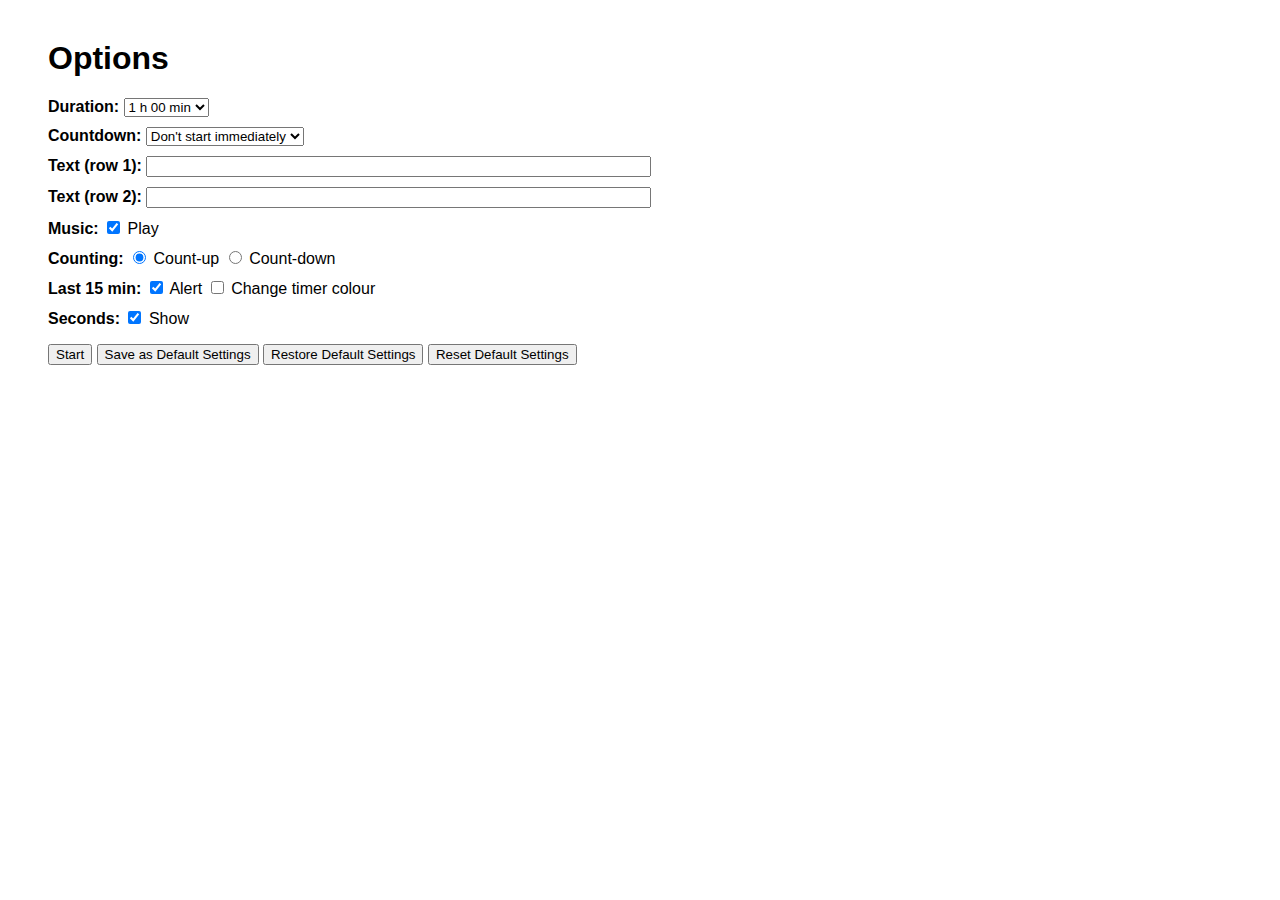
==== index.html @ 93aac731 "Start on timer window" ====
<html>

<head>
	<title>Timer Options</title>
	<link rel="stylesheet" type="text/css" href="styles.css">
</head>

<body>
	<div id="options" style="margin: 40px">
		<h1>Options</h1>
		<form>
			<div class="form-row">
				<span class="header">Duration:</span>
				<select name="duration">
					<option value="60">1 h 00 min</option>
					<option value="90">1 h 30 min</option>
					<option value="120">2 h 00 min</option>
					<option value="135">2 h 15 min</option>
					<option value="180">3 h 00 min</option>
				</select>
			</div>
			<div class="form-row">
				<span class="header">Countdown:</span>
				<select name="countdown-duration">
					<option value="-1">Don't start immediately</option>
					<option value="3">3 s</option>
					<option value="5">5 s</option>
					<option value="10">10 s</option>
					<option value="15">15 s</option>
					<option value="60">1 min</option>
					<option value="120">2 min</option>
					<option value="180">3 min</option>
					<option value="300">5 min</option>
				</select>
			</div>
			<div class="form-row">
				<span class="header">Text (row 1):</span>
				<input type="text" size="60" maxlength="60" name="text1">
			</div>
			<div class="form-row">
				<span class="header">Text (row 2):</span>
				<input type="text" size="60" maxlength="60" name="text2">
			</div>
			<div class="form-row">
				<span class="header">Music:</span>
				<input type="checkbox" checked name="play-music"> Play
			</div>
			<div class="form-row">
				<span class="header">Counting:</span>
				<input type="radio" checked name="counting" value="up"> Count-up
				<input type="radio" name="counting" value="down"> Count-down
			</div>
			<div class="form-row">
				<span class="header">Last 15 min:</span>
				<input type="checkbox" checked name="alert15"> Alert
				<input type="checkbox" name="recolour15"> Change timer colour
			</div>
			<div class="form-row">
				<span class="header">Seconds:</span>
				<input type="checkbox" checked name="showsec"> Show
			</div>
		</form>
		<button onclick="start()">Start</button>
		<button onclick="setDefaultOptions()">Save as Default Settings</button>
		<button onclick="restoreDefaultOptions()">Restore Default Settings</button>
		<button onclick="resetDefaultOptions()">Reset Default Settings</button>
	</div>
	<div id="controls" class="centre-text" style="padding-top: 50px" hidden>
		<button>Play (Spacebar)</button> <button>Pause (Spacebar)</button> <button>Stop (S)</button>
	</div>
</body>

<script src="libs/jquery-3.3.1.min.js"></script>
<script src="timer.js"></script>

</html>
---- styles.css ----
body {
	font-family: Arial, Helvetica, "Trebuchet MS", sans-serif;
}

.centre-text {
	text-align: center;
}

form > .form-row {
	margin-bottom: 10px;
}

form > .form-row > .header {
	font-weight: bold;
}

.minor {
	font-size: 50px;
}

#time {
	width: 100%;
	font-size: 250px;
	margin: auto auto;
}
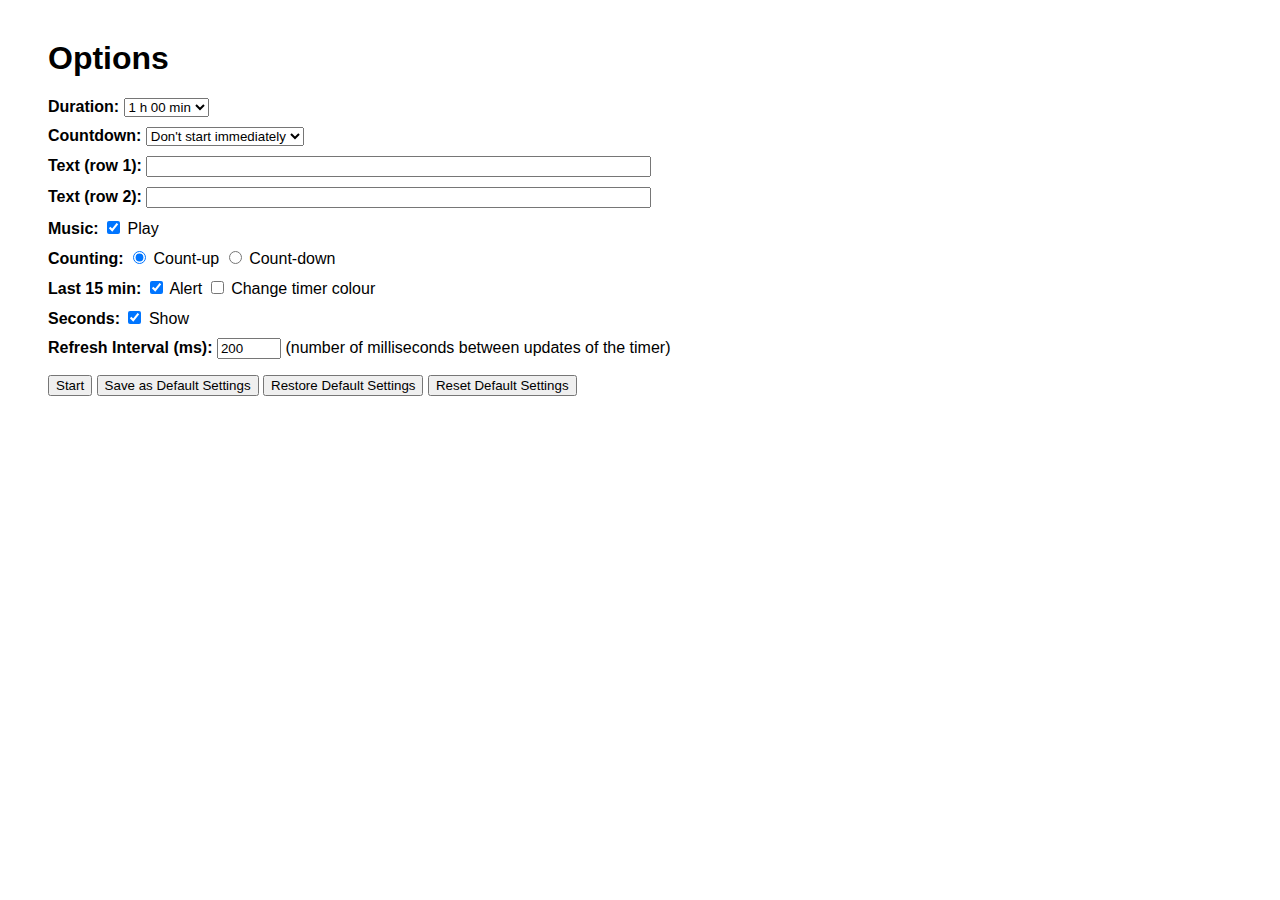
==== commit 045bca8b: "Implement customisation of refresh interval" ====
--- a/index.html
+++ b/index.html
@@ -21,12 +21,13 @@
 			</div>
 			<div class="form-row">
 				<span class="header">Countdown:</span>
-				<select name="countdown-duration">
-					<option value="-1">Don't start immediately</option>
+				<select name="countdown-duration" value="defer">
+					<option value="defer" selected>Don't start immediately</option>
 					<option value="3">3 s</option>
 					<option value="5">5 s</option>
 					<option value="10">10 s</option>
 					<option value="15">15 s</option>
+					<option value="30">30 s</option>
 					<option value="60">1 min</option>
 					<option value="120">2 min</option>
 					<option value="180">3 min</option>
@@ -59,6 +60,10 @@
 				<span class="header">Seconds:</span>
 				<input type="checkbox" checked name="showsec"> Show
 			</div>
+			<div class="form-row">
+				<span class="header">Refresh Interval (ms):</span>
+				<input type="number" name="refresh-interval" step="1" min="10" max="500" value="200"> (number of milliseconds between updates of the timer)
+			</div>
 		</form>
 		<button onclick="start()">Start</button>
 		<button onclick="setDefaultOptions()">Save as Default Settings</button>
@@ -66,11 +71,12 @@
 		<button onclick="resetDefaultOptions()">Reset Default Settings</button>
 	</div>
 	<div id="controls" class="centre-text" style="padding-top: 50px" hidden>
-		<button>Play (Spacebar)</button> <button>Pause (Spacebar)</button> <button>Stop (S)</button>
+		<button id="btn-playpause">Play (Spacebar)</button> <button id="btn-stop">Stop (S)</button>
 	</div>
 </body>
 
 <script src="libs/jquery-3.3.1.min.js"></script>
-<script src="timer.js"></script>
+<script src="common.js"></script>
+<script src="main.js"></script>
 
 </html>--- a/styles.css
+++ b/styles.css
@@ -14,12 +14,16 @@
 	font-weight: bold;
 }
 
-.minor {
-	font-size: 50px;
-}
 
 #time {
 	width: 100%;
 	font-size: 250px;
-	margin: auto auto;
+}
+
+#timer-container {
+	width: 80%;
+}
+
+.neg {
+	color: #6f6f6f;
 }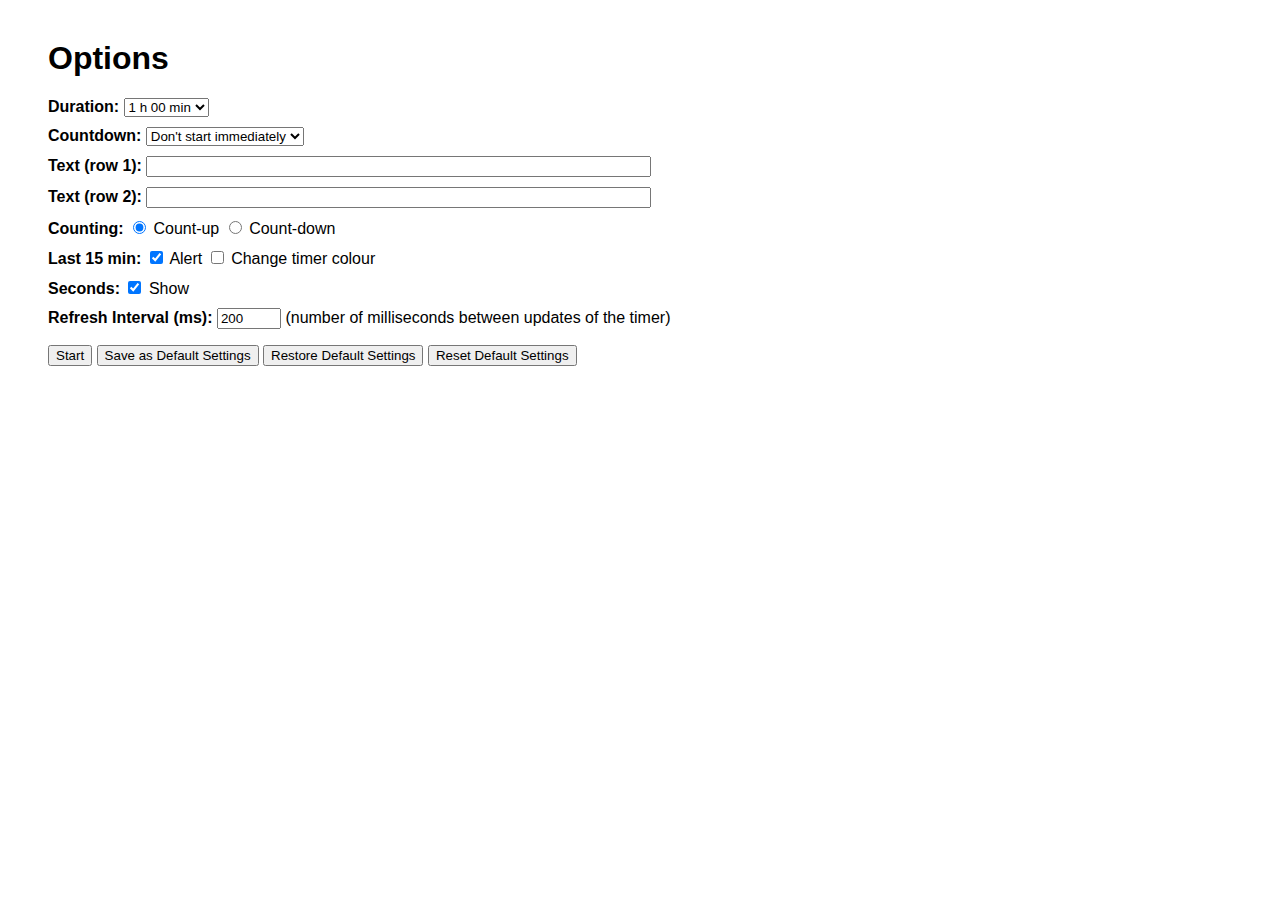
==== commit f527051e: "Refactor code and start on music integration" ====
--- a/index.html
+++ b/index.html
@@ -2,7 +2,7 @@
 
 <head>
 	<title>Timer Options</title>
-	<link rel="stylesheet" type="text/css" href="styles.css">
+	<link rel="stylesheet" type="text/css" href="src/styles.css">
 </head>
 
 <body>
@@ -42,7 +42,7 @@
 				<span class="header">Text (row 2):</span>
 				<input type="text" size="60" maxlength="60" name="text2">
 			</div>
-			<div class="form-row">
+			<div class="form-row" id="row-music">
 				<span class="header">Music:</span>
 				<input type="checkbox" checked name="play-music"> Play
 			</div>
@@ -73,10 +73,11 @@
 	<div id="controls" class="centre-text" style="padding-top: 50px" hidden>
 		<button id="btn-playpause">Play (Spacebar)</button> <button id="btn-stop">Stop (S)</button>
 	</div>
+	<audio id="audio-test"></audio>
 </body>
 
 <script src="libs/jquery-3.3.1.min.js"></script>
-<script src="common.js"></script>
-<script src="main.js"></script>
+<script src="src/common.js"></script>
+<script src="src/main.js"></script>
 
 </html>--- a/src/styles.css
+++ b/src/styles.css
@@ -0,0 +1,29 @@
+body {
+	font-family: Arial, Helvetica, "Trebuchet MS", sans-serif;
+}
+
+.centre-text {
+	text-align: center;
+}
+
+form > .form-row {
+	margin-bottom: 10px;
+}
+
+form > .form-row > .header {
+	font-weight: bold;
+}
+
+
+#time {
+	width: 100%;
+	font-size: 250px;
+}
+
+#timer-container {
+	width: 80%;
+}
+
+.neg {
+	color: #6f6f6f;
+}